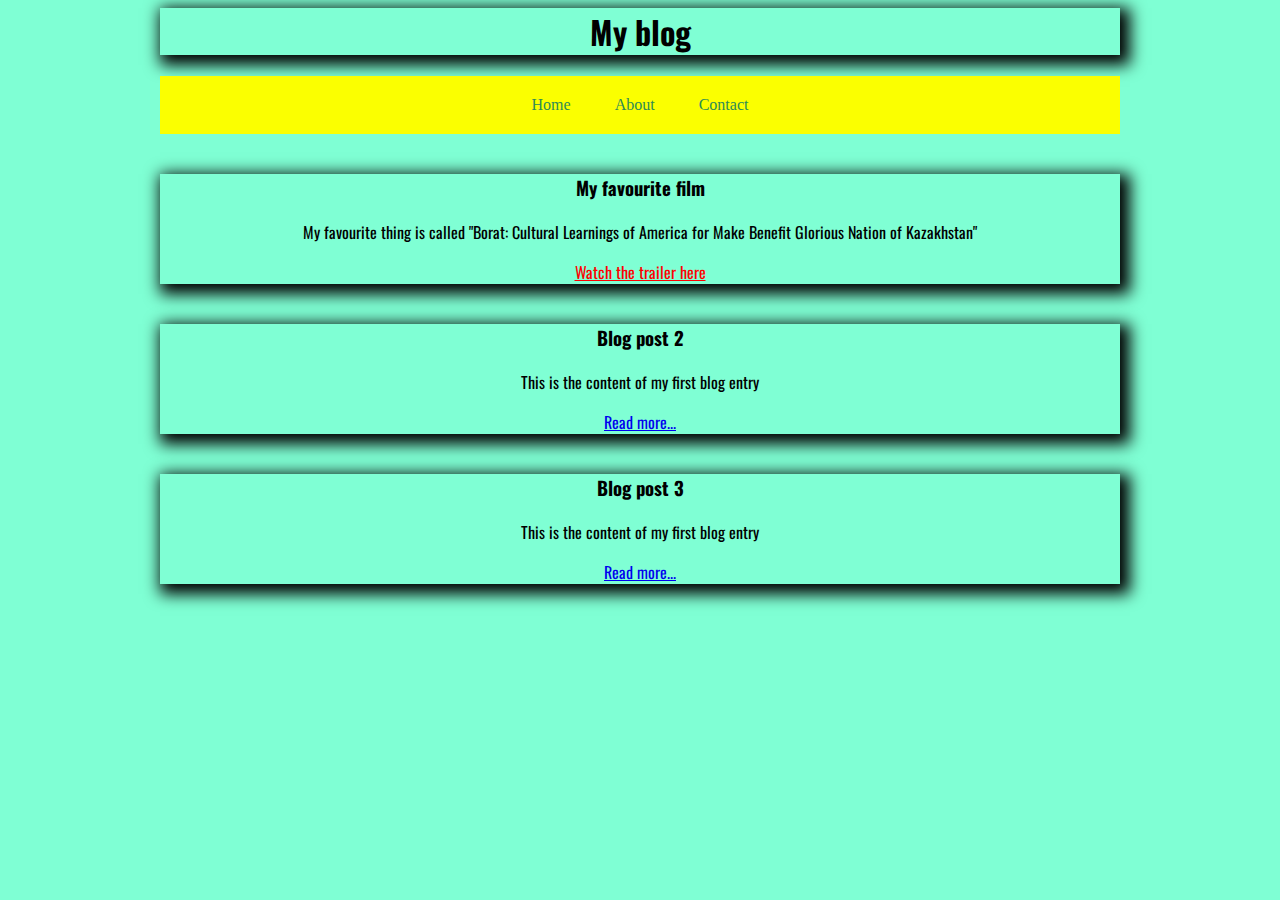
==== index.html @ dc5c0fa5 "Initial commit" ====
<html>
<head>
    <title>Blog</title>
    <link href="https://fonts.googleapis.com/css?family=Oswald" rel="stylesheet">
    <link rel="stylesheet" href="styles.css">

</head>   
<body>
    <div id="header">
        <h1>My blog</h1>
    </div>
    <div id="navbar">
        <a href="index.html"> Home</a>
        <a href="about.html"> About</a>
        <a href="contact.html"> Contact</a>
    </div>
   <div class="post"> 
       <h3>My favourite film</h3>
    <p> My favourite thing is called "Borat: Cultural Learnings of America for Make Benefit Glorious Nation of Kazakhstan"</p>
   
    <a class="link" href="https://www.youtube.com/watch?v=21SCFS4suBo">Watch the trailer here</a>
    </div> 
    <div class="post"> 
        <h3>Blog post 2</h3>
    <p> This is the content of my first blog entry</p>
    <a href="#">Read more...</a>
    </div>
    <div class= "post"> 
        <h3>Blog post 3</h3>
    <p> This is the content of my first blog entry</p>
    <a href="#">Read more...</a>
    </div>
    
</body> 
</html>
---- styles.css ----
h1 {
    font-family: 'Oswald', sans-serif;
    }
    body {background-color: aquamarine}
    #header {
        width: 90%;
        max-width: 960px;
        box-shadow: 5px 5px 15px 5px #000000;
        margin: auto; 
    }
    #header h1 {
        text-align: center;
    }
    #navbar {
        width: 90%;
        max-width: 960px;
        margin: auto;
        background-color:rgb(251, 255, 0);
        padding-top: 20px;
        padding-bottom: 20px;
        text-align: center;
    }
    #navbar a{
        color:seagreen;
        text-decoration: none;
        padding: 20px;
    }
    #navbar a:hover {
        background-color: tomato
    }
    .post {
        width: 90%;
        max-width: 960px;
        margin: auto;
        box-shadow: 5px 5px 15px 5px #000000;
        box-sizing: border-box;
        margin-top: 40px;
        text-align: center;
        font-family: 'Oswald', sans-serif;
    }
    #footer {
        text-align: center;
    }
.link {
    color: red;
    

}
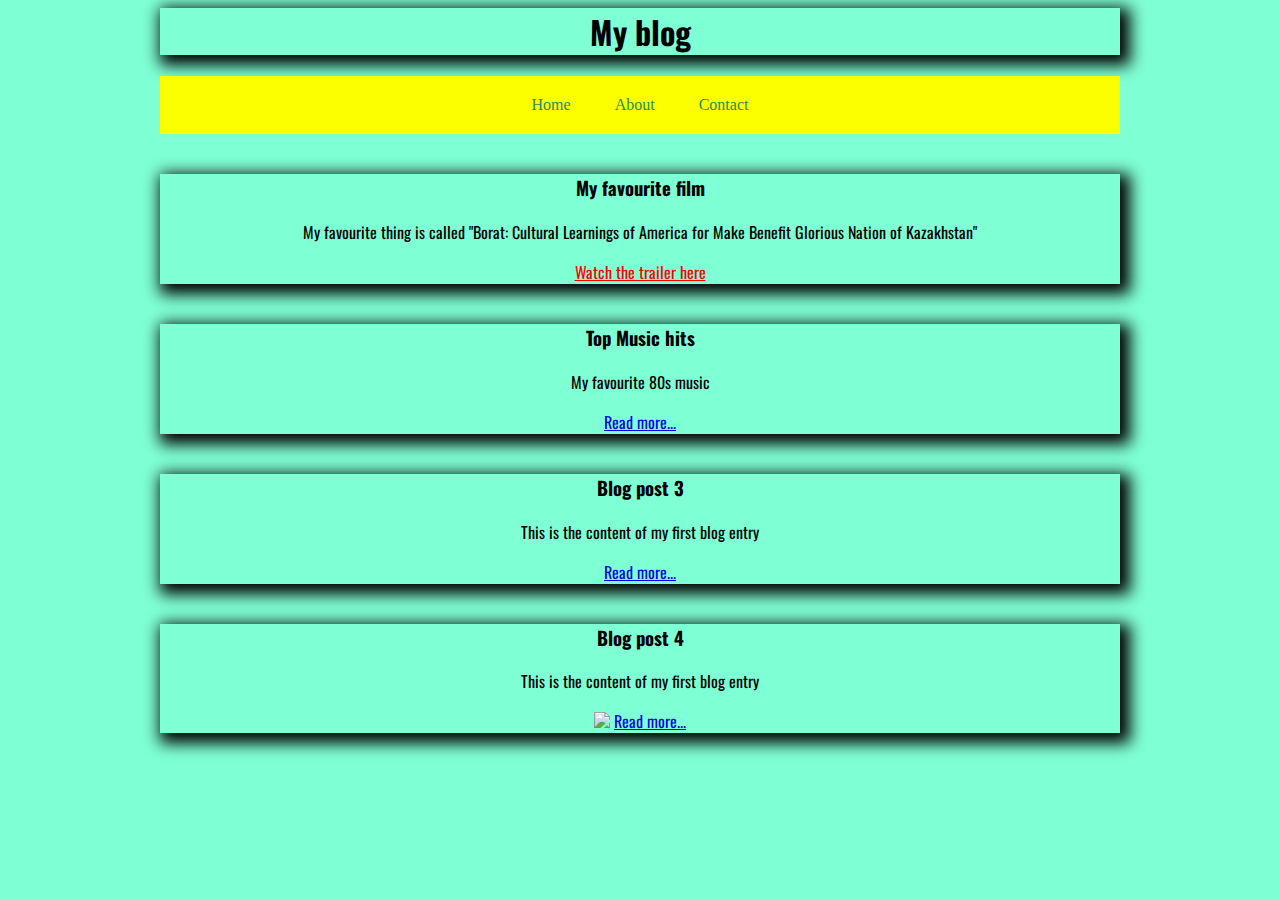
==== commit d7177565: "added blog post and image" ====
--- a/index.html
+++ b/index.html
@@ -21,8 +21,8 @@
     <a class="link" href="https://www.youtube.com/watch?v=21SCFS4suBo">Watch the trailer here</a>
     </div> 
     <div class="post"> 
-        <h3>Blog post 2</h3>
-    <p> This is the content of my first blog entry</p>
+        <h3>Top Music hits</h3>
+    <p> My favourite 80s music</p>
     <a href="#">Read more...</a>
     </div>
     <div class= "post"> 
@@ -30,6 +30,11 @@
     <p> This is the content of my first blog entry</p>
     <a href="#">Read more...</a>
     </div>
-    
+    <div class= "post"> 
+        <h3>Blog post 4</h3>
+    <p> This is the content of my first blog entry</p>
+    <img src="https://pbs.twimg.com/profile_images/880580416373223424/nKh04sgE.jpg">
+    <a href="#">Read more...</a>
+    </div>
 </body> 
 </html>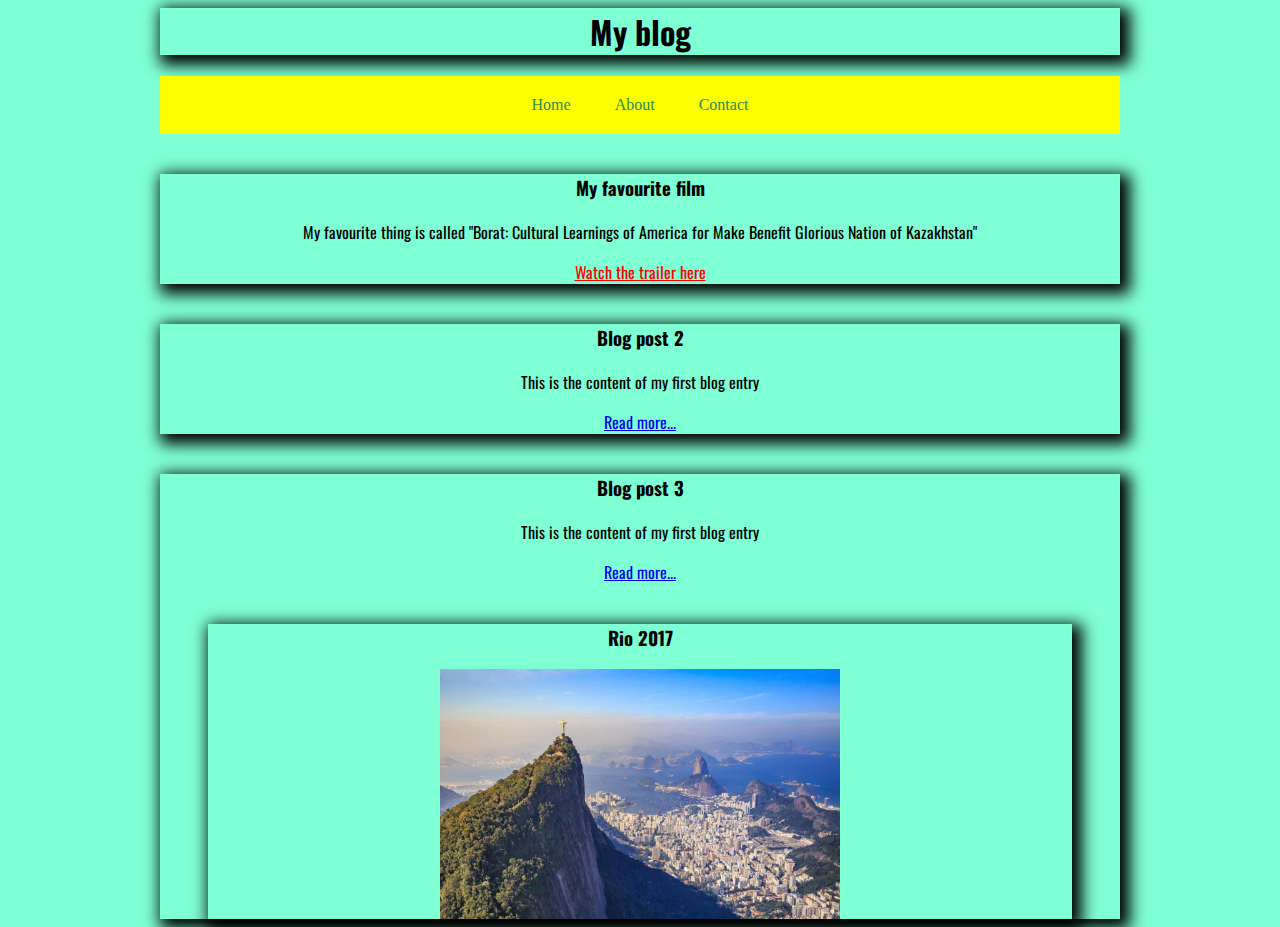
==== commit 8b3e4f7b: "Update 04.03.18" ====
--- a/index.html
+++ b/index.html
@@ -3,7 +3,6 @@
     <title>Blog</title>
     <link href="https://fonts.googleapis.com/css?family=Oswald" rel="stylesheet">
     <link rel="stylesheet" href="styles.css">
-
 </head>   
 <body>
     <div id="header">
@@ -21,20 +20,17 @@
     <a class="link" href="https://www.youtube.com/watch?v=21SCFS4suBo">Watch the trailer here</a>
     </div> 
     <div class="post"> 
-        <h3>Top Music hits</h3>
-    <p> My favourite 80s music</p>
+        <h3>Blog post 2</h3>
+    <p> This is the content of my first blog entry</p>
     <a href="#">Read more...</a>
     </div>
     <div class= "post"> 
         <h3>Blog post 3</h3>
     <p> This is the content of my first blog entry</p>
     <a href="#">Read more...</a>
-    </div>
     <div class= "post"> 
-        <h3>Blog post 4</h3>
-    <p> This is the content of my first blog entry</p>
-    <img src="https://pbs.twimg.com/profile_images/880580416373223424/nKh04sgE.jpg">
-    <a href="#">Read more...</a>
-    </div>
+        <h3>Rio 2017</h3>
+    <img src="Image/rio-pic1.jpg" alt="Rio 2017" width="400px">
+    </div> 
 </body> 
 </html>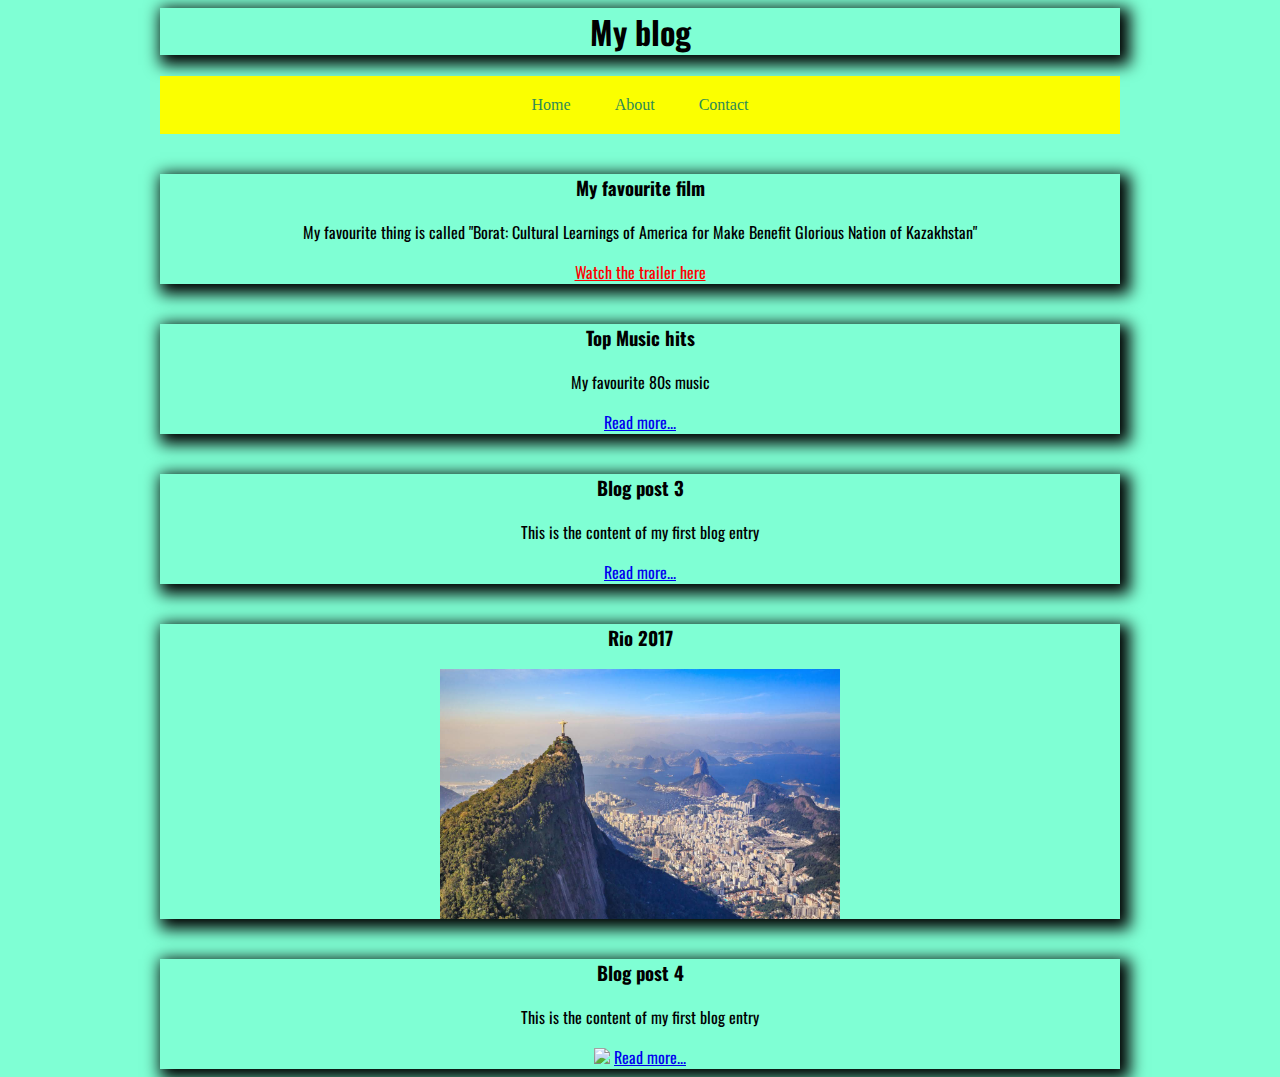
==== commit 726e6cdc: "Merge branch 'master' of https://github.com/dmitryk1997/Blog" ====
--- a/index.html
+++ b/index.html
@@ -20,17 +20,26 @@
     <a class="link" href="https://www.youtube.com/watch?v=21SCFS4suBo">Watch the trailer here</a>
     </div> 
     <div class="post"> 
-        <h3>Blog post 2</h3>
-    <p> This is the content of my first blog entry</p>
+        <h3>Top Music hits</h3>
+    <p> My favourite 80s music</p>
     <a href="#">Read more...</a>
     </div>
     <div class= "post"> 
         <h3>Blog post 3</h3>
     <p> This is the content of my first blog entry</p>
     <a href="#">Read more...</a>
+</div>
+
     <div class= "post"> 
         <h3>Rio 2017</h3>
     <img src="Image/rio-pic1.jpg" alt="Rio 2017" width="400px">
     </div> 
+    <div class= "post"> 
+        <h3>Blog post 4</h3>
+    <p> This is the content of my first blog entry</p>
+    <img src="https://pbs.twimg.com/profile_images/880580416373223424/nKh04sgE.jpg">
+    <a href="#">Read more...</a>
+    </div>
+
 </body> 
 </html>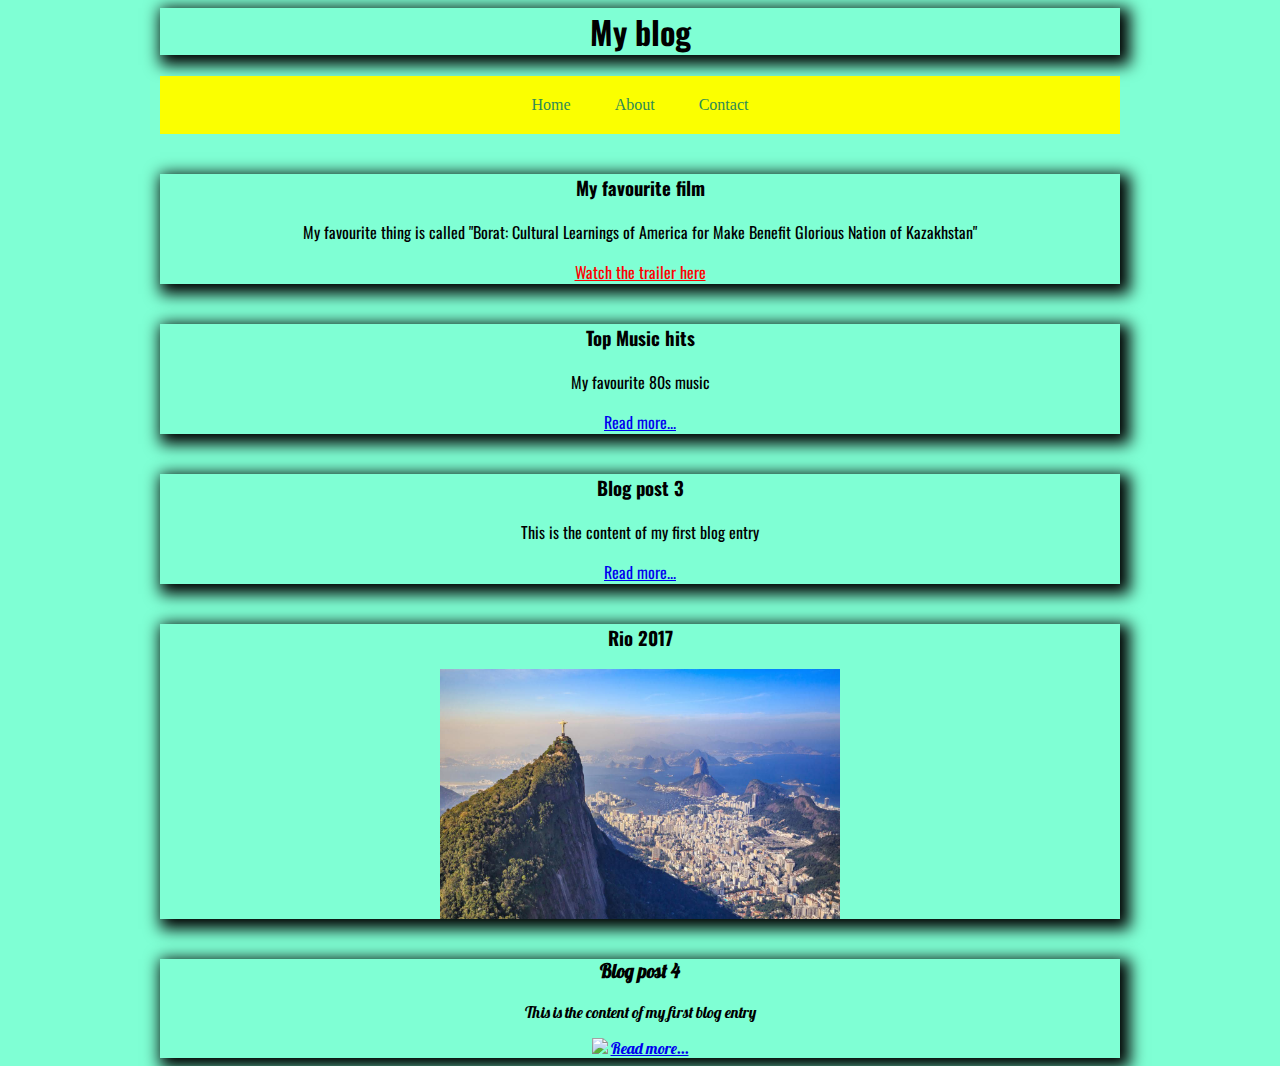
==== commit 37bec13d: "font change post 4" ====
--- a/index.html
+++ b/index.html
@@ -3,6 +3,7 @@
     <title>Blog</title>
     <link href="https://fonts.googleapis.com/css?family=Oswald" rel="stylesheet">
     <link rel="stylesheet" href="styles.css">
+    <link href="https://fonts.googleapis.com/css?family=Lato|Lobster" rel="stylesheet">
 </head>   
 <body>
     <div id="header">
@@ -34,8 +35,9 @@
         <h3>Rio 2017</h3>
     <img src="Image/rio-pic1.jpg" alt="Rio 2017" width="400px">
     </div> 
-    <div class= "post"> 
+    <div class= "post post4"> 
         <h3>Blog post 4</h3>
+        <link href="https://fonts.googleapis.com/css?family=Lato|Lobster" rel="stylesheet">
     <p> This is the content of my first blog entry</p>
     <img src="https://pbs.twimg.com/profile_images/880580416373223424/nKh04sgE.jpg">
     <a href="#">Read more...</a>
--- a/styles.css
+++ b/styles.css
@@ -42,6 +42,11 @@
     #footer {
         text-align: center;
     }
+
+    .post4 {
+        font-family: 'Lato', sans-serif;
+font-family: 'Lobster', cursive;
+    }
 .link {
     color: red;
     
